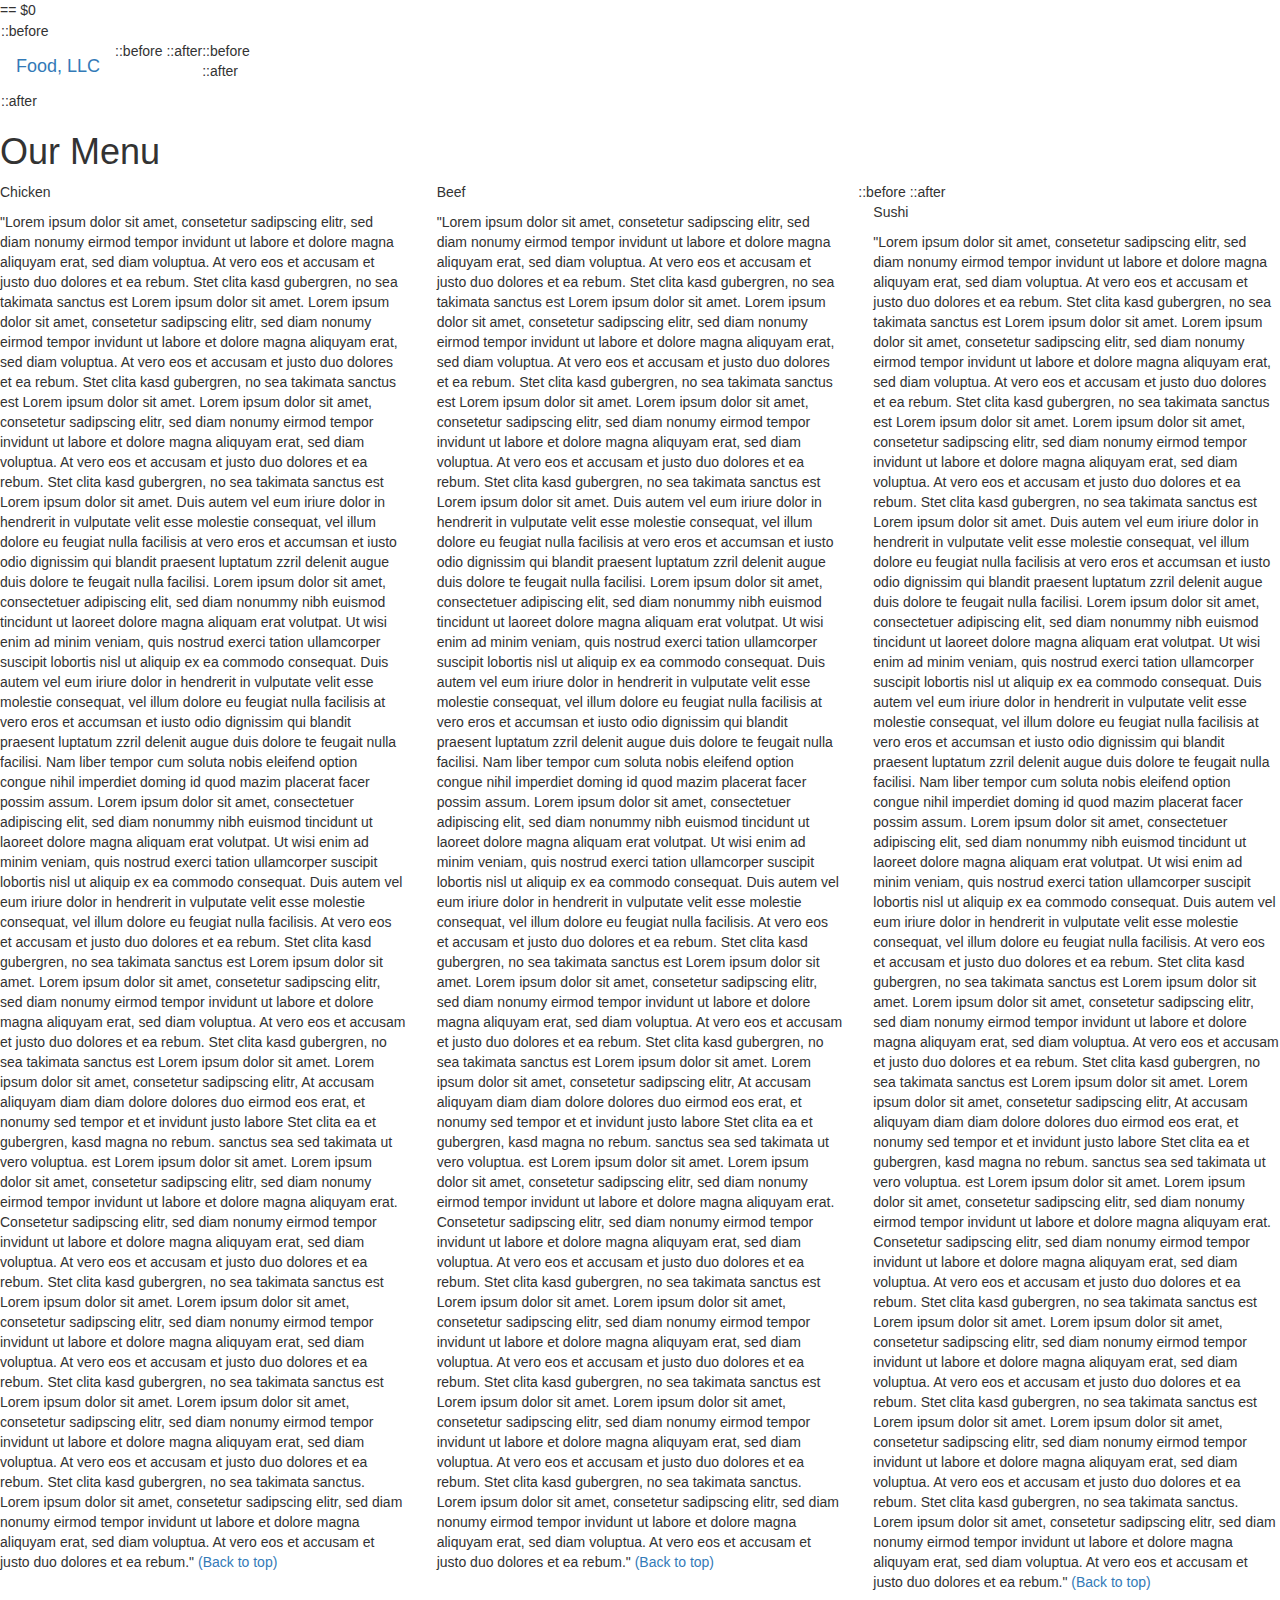
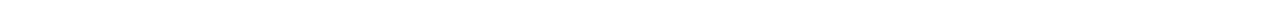
==== index.html @ 234981ee "Update index.html" ====
<!DOCTYPE html>
<html> == $0
    <head>
        <title>Module 3</title>
        <meta name="viewport" content="width=device-width, initial-scale=1">
        <link rel="stylesheet" href="https://maxcdn.bootstrapcdn.com/bootstrap/3.3.7/css/bootstrap.min.css">
        <script src="https://ajax.googleapis.com/ajax/libs/jquery/3.3.1/jquery.min.js"></script>
        <script src="https://maxcdn.bootstrapcdn.com/bootstrap/3.3.7/js/bootstrap.min.js"></script>
        <meta name="viewport" content="width=device-width, initial-scale=1">
        <link rel="stylesheet" type="text/css" href="style.css">
    </head>
    <body>
        <nav class="navbar" id="top">
            ::before
            <div class="container-fluid">
                ::before
                <div class="navbar-header">
                    ::before
                    <button type="button" class="navbar-toggle" data-toggle="collapse" data-target="#myNavbar" aria-expanded="true">
                        <span class="icon-bar"></span>
                        <span class="icon-bar"></span>
                        <span class="icon-bar"></span>
                    </button>
                    <a class="navbar-brand" href="#">Food, LLC</a>
                    ::after
                </div>
                <div class="collapse in" id="myNavbar" aria-expanded="true" style>
                    <ul class="nav navbar-nav visible-xs">
                        ::before
                        <li>
                            <a class="menu-item" href="#">Chicken</a>
                        </li>
                        <li>
                            <a class="menu-item" href="#">Beef</a>
                        </li>
                        <li>
                            <a class="menu-item" href="#">Sushi</a>
                        </li>
                        ::after
                    </ul>
                </div>
                ::after
            </div>
            ::after
        </nav>
        <h1 class="main-title">Our Menu</h1>
        <div class="row">
            ::before
            <div class="col-lg-4 col-md-6 col-sm-12">
                <div class="content-box">
                    <p class="item-name">Chicken</p>
                    <p>
                        "Lorem ipsum dolor sit amet, consetetur sadipscing elitr, sed diam nonumy eirmod tempor invidunt ut labore et dolore magna aliquyam erat, sed diam voluptua. At vero eos et accusam et justo duo dolores et ea rebum. Stet clita kasd gubergren, no sea takimata
                        sanctus est Lorem ipsum dolor sit amet. Lorem ipsum dolor sit amet, consetetur sadipscing elitr, sed diam nonumy eirmod tempor invidunt ut labore et dolore magna aliquyam erat, sed diam voluptua. At vero eos et accusam et justo
                        duo dolores et ea rebum. Stet clita kasd gubergren, no sea takimata sanctus est Lorem ipsum dolor sit amet. Lorem ipsum dolor sit amet, consetetur sadipscing elitr, sed diam nonumy eirmod tempor invidunt ut labore et dolore
                        magna aliquyam erat, sed diam voluptua. At vero eos et accusam et justo duo dolores et ea rebum. Stet clita kasd gubergren, no sea takimata sanctus est Lorem ipsum dolor sit amet. Duis autem vel eum iriure dolor in hendrerit
                        in vulputate velit esse molestie consequat, vel illum dolore eu feugiat nulla facilisis at vero eros et accumsan et iusto odio dignissim qui blandit praesent luptatum zzril delenit augue duis dolore te feugait nulla facilisi.
                        Lorem ipsum dolor sit amet, consectetuer adipiscing elit, sed diam nonummy nibh euismod tincidunt ut laoreet dolore magna aliquam erat volutpat. Ut wisi enim ad minim veniam, quis nostrud exerci tation ullamcorper suscipit
                        lobortis nisl ut aliquip ex ea commodo consequat. Duis autem vel eum iriure dolor in hendrerit in vulputate velit esse molestie consequat, vel illum dolore eu feugiat nulla facilisis at vero eros et accumsan et iusto odio dignissim
                        qui blandit praesent luptatum zzril delenit augue duis dolore te feugait nulla facilisi. Nam liber tempor cum soluta nobis eleifend option congue nihil imperdiet doming id quod mazim placerat facer possim assum. Lorem ipsum
                        dolor sit amet, consectetuer adipiscing elit, sed diam nonummy nibh euismod tincidunt ut laoreet dolore magna aliquam erat volutpat. Ut wisi enim ad minim veniam, quis nostrud exerci tation ullamcorper suscipit lobortis nisl
                        ut aliquip ex ea commodo consequat. Duis autem vel eum iriure dolor in hendrerit in vulputate velit esse molestie consequat, vel illum dolore eu feugiat nulla facilisis. At vero eos et accusam et justo duo dolores et ea rebum.
                        Stet clita kasd gubergren, no sea takimata sanctus est Lorem ipsum dolor sit amet. Lorem ipsum dolor sit amet, consetetur sadipscing elitr, sed diam nonumy eirmod tempor invidunt ut labore et dolore magna aliquyam erat, sed
                        diam voluptua. At vero eos et accusam et justo duo dolores et ea rebum. Stet clita kasd gubergren, no sea takimata sanctus est Lorem ipsum dolor sit amet. Lorem ipsum dolor sit amet, consetetur sadipscing elitr, At accusam
                        aliquyam diam diam dolore dolores duo eirmod eos erat, et nonumy sed tempor et et invidunt justo labore Stet clita ea et gubergren, kasd magna no rebum. sanctus sea sed takimata ut vero voluptua. est Lorem ipsum dolor sit amet.
                        Lorem ipsum dolor sit amet, consetetur sadipscing elitr, sed diam nonumy eirmod tempor invidunt ut labore et dolore magna aliquyam erat. Consetetur sadipscing elitr, sed diam nonumy eirmod tempor invidunt ut labore et dolore
                        magna aliquyam erat, sed diam voluptua. At vero eos et accusam et justo duo dolores et ea rebum. Stet clita kasd gubergren, no sea takimata sanctus est Lorem ipsum dolor sit amet. Lorem ipsum dolor sit amet, consetetur sadipscing
                        elitr, sed diam nonumy eirmod tempor invidunt ut labore et dolore magna aliquyam erat, sed diam voluptua. At vero eos et accusam et justo duo dolores et ea rebum. Stet clita kasd gubergren, no sea takimata sanctus est Lorem
                        ipsum dolor sit amet. Lorem ipsum dolor sit amet, consetetur sadipscing elitr, sed diam nonumy eirmod tempor invidunt ut labore et dolore magna aliquyam erat, sed diam voluptua. At vero eos et accusam et justo duo dolores et
                        ea rebum. Stet clita kasd gubergren, no sea takimata sanctus. Lorem ipsum dolor sit amet, consetetur sadipscing elitr, sed diam nonumy eirmod tempor invidunt ut labore et dolore magna aliquyam erat, sed diam voluptua. At vero
                        eos et accusam et justo duo dolores et ea rebum."
                        <a href="#top">(Back to top)</a>
                    </p>
                </div>
            </div>
            <div class="col-lg-4 col-md-6 col-sm-12">
                <div class="content-box">
                    <p class="item-name">Beef</p>
                    <p>
                        "Lorem ipsum dolor sit amet, consetetur sadipscing elitr, sed diam nonumy eirmod tempor invidunt ut labore et dolore magna aliquyam erat, sed diam voluptua. At vero eos et accusam et justo duo dolores et ea rebum. Stet clita kasd gubergren, no sea takimata
                        sanctus est Lorem ipsum dolor sit amet. Lorem ipsum dolor sit amet, consetetur sadipscing elitr, sed diam nonumy eirmod tempor invidunt ut labore et dolore magna aliquyam erat, sed diam voluptua. At vero eos et accusam et justo
                        duo dolores et ea rebum. Stet clita kasd gubergren, no sea takimata sanctus est Lorem ipsum dolor sit amet. Lorem ipsum dolor sit amet, consetetur sadipscing elitr, sed diam nonumy eirmod tempor invidunt ut labore et dolore
                        magna aliquyam erat, sed diam voluptua. At vero eos et accusam et justo duo dolores et ea rebum. Stet clita kasd gubergren, no sea takimata sanctus est Lorem ipsum dolor sit amet. Duis autem vel eum iriure dolor in hendrerit
                        in vulputate velit esse molestie consequat, vel illum dolore eu feugiat nulla facilisis at vero eros et accumsan et iusto odio dignissim qui blandit praesent luptatum zzril delenit augue duis dolore te feugait nulla facilisi.
                        Lorem ipsum dolor sit amet, consectetuer adipiscing elit, sed diam nonummy nibh euismod tincidunt ut laoreet dolore magna aliquam erat volutpat. Ut wisi enim ad minim veniam, quis nostrud exerci tation ullamcorper suscipit
                        lobortis nisl ut aliquip ex ea commodo consequat. Duis autem vel eum iriure dolor in hendrerit in vulputate velit esse molestie consequat, vel illum dolore eu feugiat nulla facilisis at vero eros et accumsan et iusto odio dignissim
                        qui blandit praesent luptatum zzril delenit augue duis dolore te feugait nulla facilisi. Nam liber tempor cum soluta nobis eleifend option congue nihil imperdiet doming id quod mazim placerat facer possim assum. Lorem ipsum
                        dolor sit amet, consectetuer adipiscing elit, sed diam nonummy nibh euismod tincidunt ut laoreet dolore magna aliquam erat volutpat. Ut wisi enim ad minim veniam, quis nostrud exerci tation ullamcorper suscipit lobortis nisl
                        ut aliquip ex ea commodo consequat. Duis autem vel eum iriure dolor in hendrerit in vulputate velit esse molestie consequat, vel illum dolore eu feugiat nulla facilisis. At vero eos et accusam et justo duo dolores et ea rebum.
                        Stet clita kasd gubergren, no sea takimata sanctus est Lorem ipsum dolor sit amet. Lorem ipsum dolor sit amet, consetetur sadipscing elitr, sed diam nonumy eirmod tempor invidunt ut labore et dolore magna aliquyam erat, sed
                        diam voluptua. At vero eos et accusam et justo duo dolores et ea rebum. Stet clita kasd gubergren, no sea takimata sanctus est Lorem ipsum dolor sit amet. Lorem ipsum dolor sit amet, consetetur sadipscing elitr, At accusam
                        aliquyam diam diam dolore dolores duo eirmod eos erat, et nonumy sed tempor et et invidunt justo labore Stet clita ea et gubergren, kasd magna no rebum. sanctus sea sed takimata ut vero voluptua. est Lorem ipsum dolor sit amet.
                        Lorem ipsum dolor sit amet, consetetur sadipscing elitr, sed diam nonumy eirmod tempor invidunt ut labore et dolore magna aliquyam erat. Consetetur sadipscing elitr, sed diam nonumy eirmod tempor invidunt ut labore et dolore
                        magna aliquyam erat, sed diam voluptua. At vero eos et accusam et justo duo dolores et ea rebum. Stet clita kasd gubergren, no sea takimata sanctus est Lorem ipsum dolor sit amet. Lorem ipsum dolor sit amet, consetetur sadipscing
                        elitr, sed diam nonumy eirmod tempor invidunt ut labore et dolore magna aliquyam erat, sed diam voluptua. At vero eos et accusam et justo duo dolores et ea rebum. Stet clita kasd gubergren, no sea takimata sanctus est Lorem
                        ipsum dolor sit amet. Lorem ipsum dolor sit amet, consetetur sadipscing elitr, sed diam nonumy eirmod tempor invidunt ut labore et dolore magna aliquyam erat, sed diam voluptua. At vero eos et accusam et justo duo dolores et
                        ea rebum. Stet clita kasd gubergren, no sea takimata sanctus. Lorem ipsum dolor sit amet, consetetur sadipscing elitr, sed diam nonumy eirmod tempor invidunt ut labore et dolore magna aliquyam erat, sed diam voluptua. At vero
                        eos et accusam et justo duo dolores et ea rebum."
                        <a href="#top">(Back to top)</a>
                    </p>
                </div>
            </div>
            <div class="col-lg-4 col-md-6 col-sm-12">
                <div class="content-box">
                    <p class="item-name">Sushi</p>
                    <p>
                        "Lorem ipsum dolor sit amet, consetetur sadipscing elitr, sed diam nonumy eirmod tempor invidunt ut labore et dolore magna aliquyam erat, sed diam voluptua. At vero eos et accusam et justo duo dolores et ea rebum. Stet clita kasd gubergren, no sea takimata
                        sanctus est Lorem ipsum dolor sit amet. Lorem ipsum dolor sit amet, consetetur sadipscing elitr, sed diam nonumy eirmod tempor invidunt ut labore et dolore magna aliquyam erat, sed diam voluptua. At vero eos et accusam et justo
                        duo dolores et ea rebum. Stet clita kasd gubergren, no sea takimata sanctus est Lorem ipsum dolor sit amet. Lorem ipsum dolor sit amet, consetetur sadipscing elitr, sed diam nonumy eirmod tempor invidunt ut labore et dolore
                        magna aliquyam erat, sed diam voluptua. At vero eos et accusam et justo duo dolores et ea rebum. Stet clita kasd gubergren, no sea takimata sanctus est Lorem ipsum dolor sit amet. Duis autem vel eum iriure dolor in hendrerit
                        in vulputate velit esse molestie consequat, vel illum dolore eu feugiat nulla facilisis at vero eros et accumsan et iusto odio dignissim qui blandit praesent luptatum zzril delenit augue duis dolore te feugait nulla facilisi.
                        Lorem ipsum dolor sit amet, consectetuer adipiscing elit, sed diam nonummy nibh euismod tincidunt ut laoreet dolore magna aliquam erat volutpat. Ut wisi enim ad minim veniam, quis nostrud exerci tation ullamcorper suscipit
                        lobortis nisl ut aliquip ex ea commodo consequat. Duis autem vel eum iriure dolor in hendrerit in vulputate velit esse molestie consequat, vel illum dolore eu feugiat nulla facilisis at vero eros et accumsan et iusto odio dignissim
                        qui blandit praesent luptatum zzril delenit augue duis dolore te feugait nulla facilisi. Nam liber tempor cum soluta nobis eleifend option congue nihil imperdiet doming id quod mazim placerat facer possim assum. Lorem ipsum
                        dolor sit amet, consectetuer adipiscing elit, sed diam nonummy nibh euismod tincidunt ut laoreet dolore magna aliquam erat volutpat. Ut wisi enim ad minim veniam, quis nostrud exerci tation ullamcorper suscipit lobortis nisl
                        ut aliquip ex ea commodo consequat. Duis autem vel eum iriure dolor in hendrerit in vulputate velit esse molestie consequat, vel illum dolore eu feugiat nulla facilisis. At vero eos et accusam et justo duo dolores et ea rebum.
                        Stet clita kasd gubergren, no sea takimata sanctus est Lorem ipsum dolor sit amet. Lorem ipsum dolor sit amet, consetetur sadipscing elitr, sed diam nonumy eirmod tempor invidunt ut labore et dolore magna aliquyam erat, sed
                        diam voluptua. At vero eos et accusam et justo duo dolores et ea rebum. Stet clita kasd gubergren, no sea takimata sanctus est Lorem ipsum dolor sit amet. Lorem ipsum dolor sit amet, consetetur sadipscing elitr, At accusam
                        aliquyam diam diam dolore dolores duo eirmod eos erat, et nonumy sed tempor et et invidunt justo labore Stet clita ea et gubergren, kasd magna no rebum. sanctus sea sed takimata ut vero voluptua. est Lorem ipsum dolor sit amet.
                        Lorem ipsum dolor sit amet, consetetur sadipscing elitr, sed diam nonumy eirmod tempor invidunt ut labore et dolore magna aliquyam erat. Consetetur sadipscing elitr, sed diam nonumy eirmod tempor invidunt ut labore et dolore
                        magna aliquyam erat, sed diam voluptua. At vero eos et accusam et justo duo dolores et ea rebum. Stet clita kasd gubergren, no sea takimata sanctus est Lorem ipsum dolor sit amet. Lorem ipsum dolor sit amet, consetetur sadipscing
                        elitr, sed diam nonumy eirmod tempor invidunt ut labore et dolore magna aliquyam erat, sed diam voluptua. At vero eos et accusam et justo duo dolores et ea rebum. Stet clita kasd gubergren, no sea takimata sanctus est Lorem
                        ipsum dolor sit amet. Lorem ipsum dolor sit amet, consetetur sadipscing elitr, sed diam nonumy eirmod tempor invidunt ut labore et dolore magna aliquyam erat, sed diam voluptua. At vero eos et accusam et justo duo dolores et
                        ea rebum. Stet clita kasd gubergren, no sea takimata sanctus. Lorem ipsum dolor sit amet, consetetur sadipscing elitr, sed diam nonumy eirmod tempor invidunt ut labore et dolore magna aliquyam erat, sed diam voluptua. At vero
                        eos et accusam et justo duo dolores et ea rebum."
                        <a href="#top">(Back to top)</a>
                    </p>
                </div>
            </div>
            ::after
        </div>
    </body>
</html>
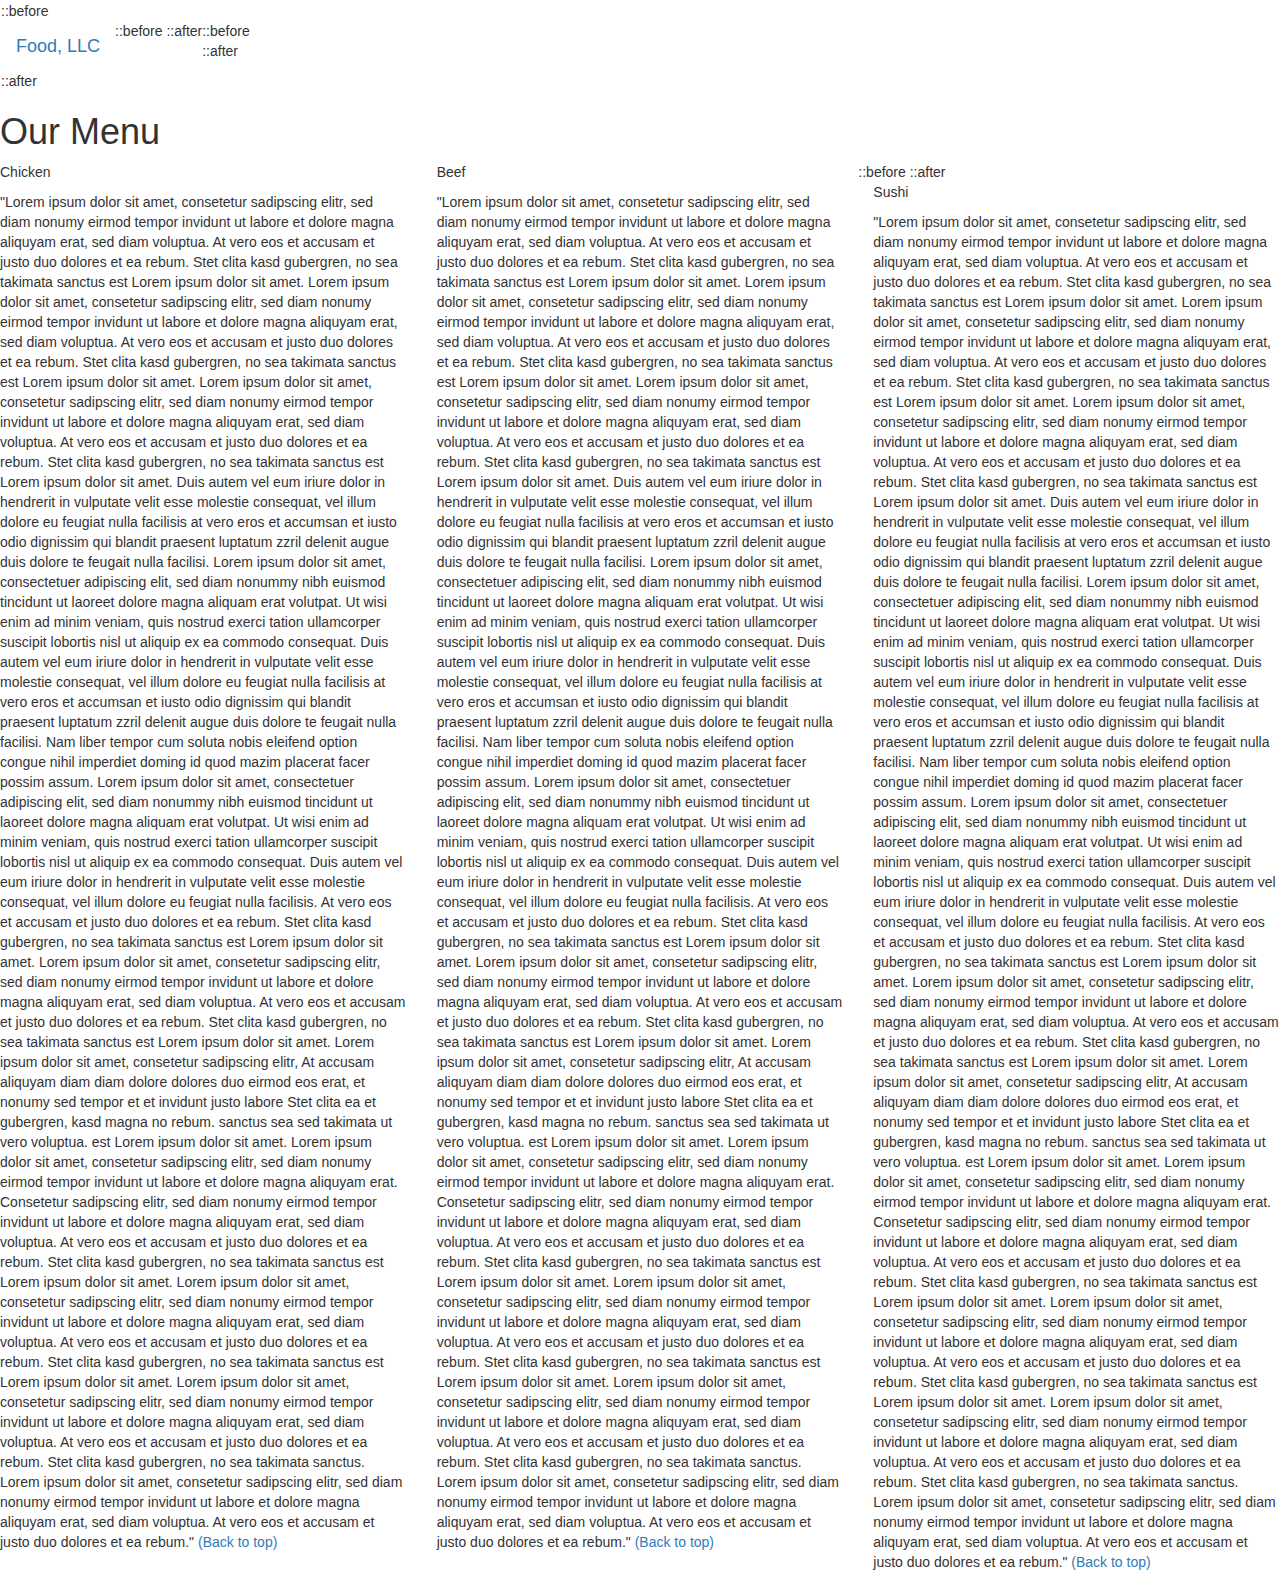
==== commit 73f16a91: "Update index.html" ====
--- a/index.html
+++ b/index.html
@@ -1,5 +1,5 @@
 <!DOCTYPE html>
-<html> == $0
+<html> 
     <head>
         <title>Module 3</title>
         <meta name="viewport" content="width=device-width, initial-scale=1">
@@ -11,7 +11,7 @@
     </head>
     <body>
         <nav class="navbar" id="top">
-            ::before
+             ::before
             <div class="container-fluid">
                 ::before
                 <div class="navbar-header">
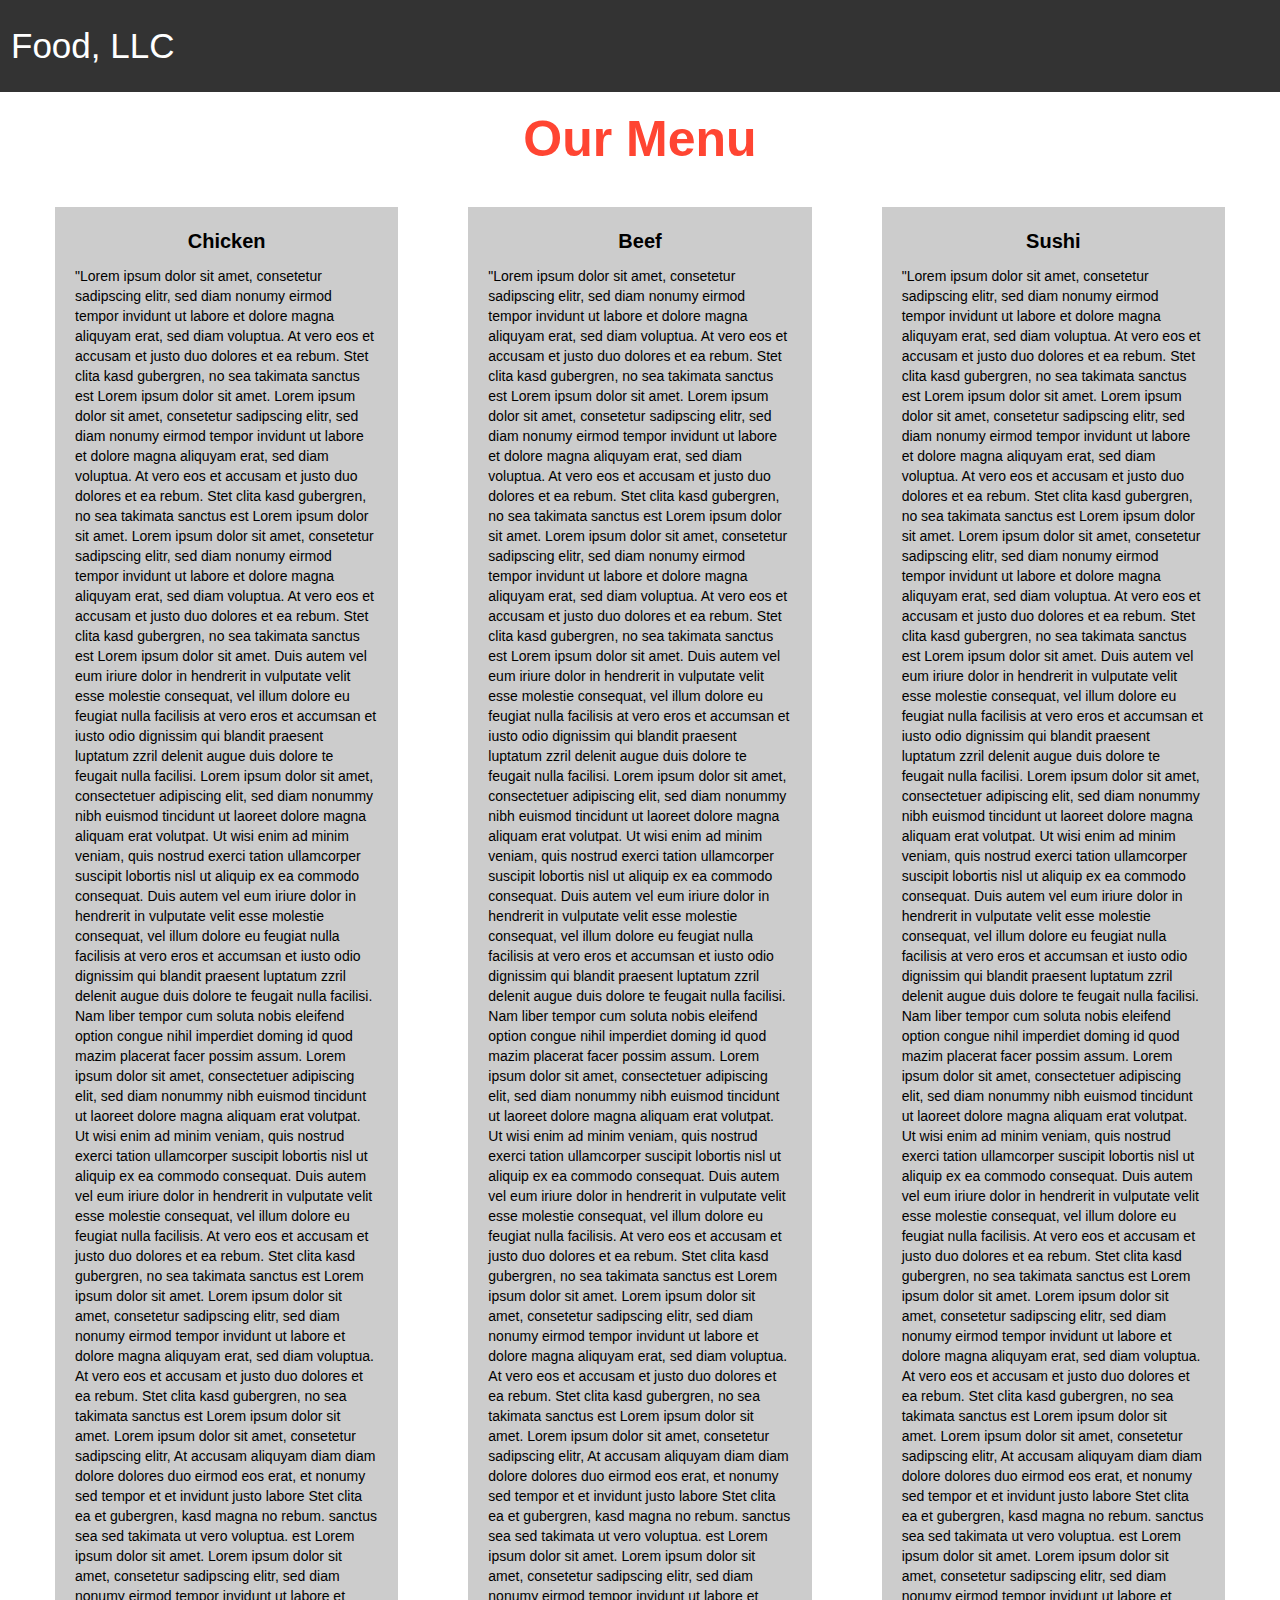
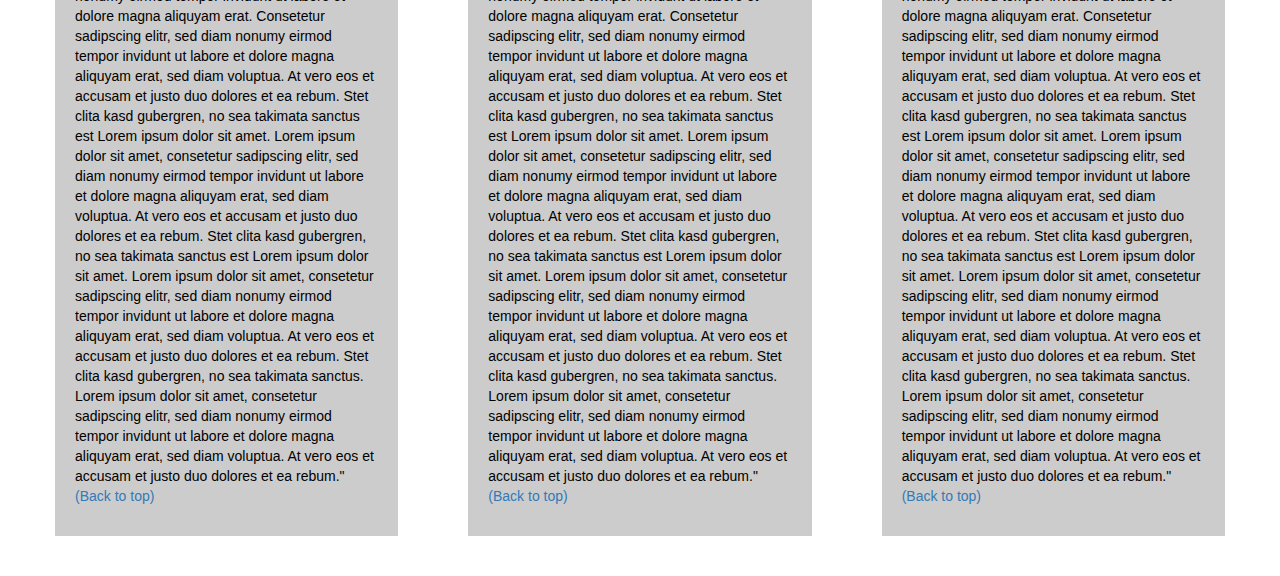
==== commit 14881d73: "Update index.html" ====
--- a/index.html
+++ b/index.html
@@ -11,7 +11,7 @@
     </head>
     <body>
         <nav class="navbar" id="top">
-             ::before
+            ::before
             <div class="container-fluid">
                 ::before
                 <div class="navbar-header">
@@ -45,7 +45,6 @@
         </nav>
         <h1 class="main-title">Our Menu</h1>
         <div class="row">
-            ::before
             <div class="col-lg-4 col-md-6 col-sm-12">
                 <div class="content-box">
                     <p class="item-name">Chicken</p>
@@ -127,7 +126,6 @@
                     </p>
                 </div>
             </div>
-            ::after
         </div>
     </body>
 </html>
--- a/style.css
+++ b/style.css
@@ -0,0 +1,97 @@
+
+.container-fluid{
+	margin: 0;
+	padding: 0;
+}
+
+.navbar{
+	border-radius: 0px;
+	background-color: rgba(0,0,0,0.8);
+}
+
+.navbar-brand{
+  font-size: 35px;
+  color: white;
+  padding-left: 25px;
+}
+
+.navbar-brand:hover{
+	color: white;
+}
+
+.nav{
+	margin: 0;
+	padding: 0;
+}
+
+.navbar-nav{
+  font-size: 25px;
+  text-align: center;
+  margin: 0;
+  padding: 0;
+}
+
+.navbar-toggle{
+	border: 2px solid white;
+	margin-right: 25px;
+}
+
+.icon-bar{
+	background-color: white;
+}
+
+
+.main-title{
+  margin-bottom: 15px;
+  text-align: center;
+  color: #ff4532;
+  font-size: 50px;
+  font-family: "Comic Sans MS", cursive, sans-serif;
+  font-weight: bold;
+}
+
+li{
+	box-sizing: border-box;
+	width: 100%;
+}
+
+.menu-item{
+	padding: 0;
+	margin: 0;
+	width: 100%;
+	background-color: white;
+	border-bottom: 1px solid black;
+	color: black;
+	display: block;
+}
+
+.menu-item:hover{
+	background-color: rgba(0,0,0,0.9);
+	color: rgba(0,0,0,0.4);
+}
+
+
+
+.row{
+	margin: 20px;
+}
+
+.content-box{
+	margin: 20px;
+	width: auto;
+	height: auto;
+	color: black;
+	background-color: rgba(0,0,0,0.2);
+	font-family: "Comic Sans MS", cursive, sans-serif;
+	padding: 20px;
+}
+
+.item-name{
+	text-align: center;
+	font-size: 20px;
+	font-weight: bold;
+}
+
+#top{
+
+}
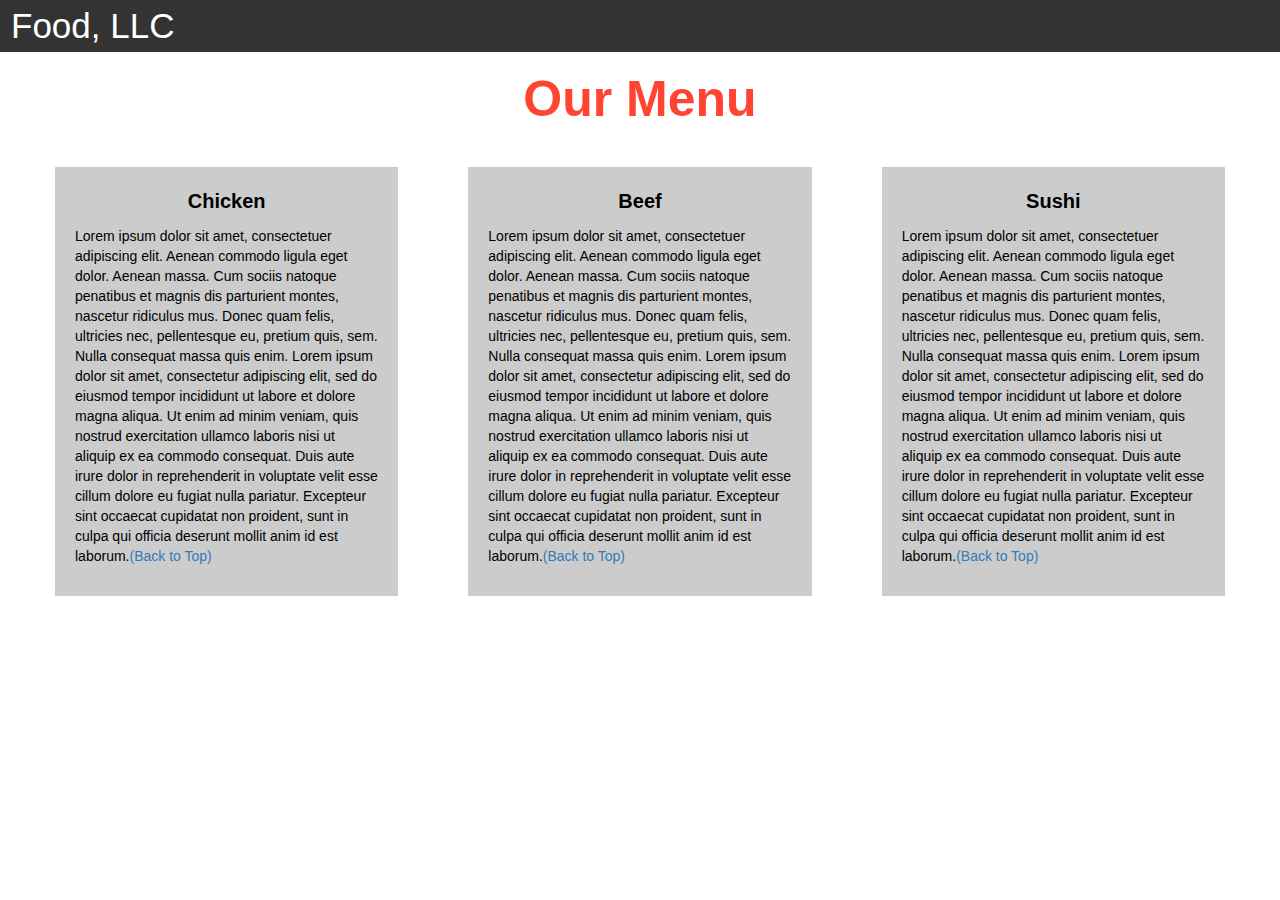
==== commit aae5e2fd: "Update index.html" ====
--- a/index.html
+++ b/index.html
@@ -1,132 +1,77 @@
 <!DOCTYPE html>
-<html> 
-    <head>
-        <title>Module 3</title>
-        <meta name="viewport" content="width=device-width, initial-scale=1">
-        <link rel="stylesheet" href="https://maxcdn.bootstrapcdn.com/bootstrap/3.3.7/css/bootstrap.min.css">
-        <script src="https://ajax.googleapis.com/ajax/libs/jquery/3.3.1/jquery.min.js"></script>
-        <script src="https://maxcdn.bootstrapcdn.com/bootstrap/3.3.7/js/bootstrap.min.js"></script>
-        <meta name="viewport" content="width=device-width, initial-scale=1">
-        <link rel="stylesheet" type="text/css" href="style.css">
-    </head>
-    <body>
-        <nav class="navbar" id="top">
-            ::before
-            <div class="container-fluid">
-                ::before
-                <div class="navbar-header">
-                    ::before
-                    <button type="button" class="navbar-toggle" data-toggle="collapse" data-target="#myNavbar" aria-expanded="true">
-                        <span class="icon-bar"></span>
-                        <span class="icon-bar"></span>
-                        <span class="icon-bar"></span>
-                    </button>
-                    <a class="navbar-brand" href="#">Food, LLC</a>
-                    ::after
-                </div>
-                <div class="collapse in" id="myNavbar" aria-expanded="true" style>
-                    <ul class="nav navbar-nav visible-xs">
-                        ::before
-                        <li>
-                            <a class="menu-item" href="#">Chicken</a>
-                        </li>
-                        <li>
-                            <a class="menu-item" href="#">Beef</a>
-                        </li>
-                        <li>
-                            <a class="menu-item" href="#">Sushi</a>
-                        </li>
-                        ::after
-                    </ul>
-                </div>
-                ::after
-            </div>
-            ::after
-        </nav>
-        <h1 class="main-title">Our Menu</h1>
-        <div class="row">
-            <div class="col-lg-4 col-md-6 col-sm-12">
-                <div class="content-box">
-                    <p class="item-name">Chicken</p>
-                    <p>
-                        "Lorem ipsum dolor sit amet, consetetur sadipscing elitr, sed diam nonumy eirmod tempor invidunt ut labore et dolore magna aliquyam erat, sed diam voluptua. At vero eos et accusam et justo duo dolores et ea rebum. Stet clita kasd gubergren, no sea takimata
-                        sanctus est Lorem ipsum dolor sit amet. Lorem ipsum dolor sit amet, consetetur sadipscing elitr, sed diam nonumy eirmod tempor invidunt ut labore et dolore magna aliquyam erat, sed diam voluptua. At vero eos et accusam et justo
-                        duo dolores et ea rebum. Stet clita kasd gubergren, no sea takimata sanctus est Lorem ipsum dolor sit amet. Lorem ipsum dolor sit amet, consetetur sadipscing elitr, sed diam nonumy eirmod tempor invidunt ut labore et dolore
-                        magna aliquyam erat, sed diam voluptua. At vero eos et accusam et justo duo dolores et ea rebum. Stet clita kasd gubergren, no sea takimata sanctus est Lorem ipsum dolor sit amet. Duis autem vel eum iriure dolor in hendrerit
-                        in vulputate velit esse molestie consequat, vel illum dolore eu feugiat nulla facilisis at vero eros et accumsan et iusto odio dignissim qui blandit praesent luptatum zzril delenit augue duis dolore te feugait nulla facilisi.
-                        Lorem ipsum dolor sit amet, consectetuer adipiscing elit, sed diam nonummy nibh euismod tincidunt ut laoreet dolore magna aliquam erat volutpat. Ut wisi enim ad minim veniam, quis nostrud exerci tation ullamcorper suscipit
-                        lobortis nisl ut aliquip ex ea commodo consequat. Duis autem vel eum iriure dolor in hendrerit in vulputate velit esse molestie consequat, vel illum dolore eu feugiat nulla facilisis at vero eros et accumsan et iusto odio dignissim
-                        qui blandit praesent luptatum zzril delenit augue duis dolore te feugait nulla facilisi. Nam liber tempor cum soluta nobis eleifend option congue nihil imperdiet doming id quod mazim placerat facer possim assum. Lorem ipsum
-                        dolor sit amet, consectetuer adipiscing elit, sed diam nonummy nibh euismod tincidunt ut laoreet dolore magna aliquam erat volutpat. Ut wisi enim ad minim veniam, quis nostrud exerci tation ullamcorper suscipit lobortis nisl
-                        ut aliquip ex ea commodo consequat. Duis autem vel eum iriure dolor in hendrerit in vulputate velit esse molestie consequat, vel illum dolore eu feugiat nulla facilisis. At vero eos et accusam et justo duo dolores et ea rebum.
-                        Stet clita kasd gubergren, no sea takimata sanctus est Lorem ipsum dolor sit amet. Lorem ipsum dolor sit amet, consetetur sadipscing elitr, sed diam nonumy eirmod tempor invidunt ut labore et dolore magna aliquyam erat, sed
-                        diam voluptua. At vero eos et accusam et justo duo dolores et ea rebum. Stet clita kasd gubergren, no sea takimata sanctus est Lorem ipsum dolor sit amet. Lorem ipsum dolor sit amet, consetetur sadipscing elitr, At accusam
-                        aliquyam diam diam dolore dolores duo eirmod eos erat, et nonumy sed tempor et et invidunt justo labore Stet clita ea et gubergren, kasd magna no rebum. sanctus sea sed takimata ut vero voluptua. est Lorem ipsum dolor sit amet.
-                        Lorem ipsum dolor sit amet, consetetur sadipscing elitr, sed diam nonumy eirmod tempor invidunt ut labore et dolore magna aliquyam erat. Consetetur sadipscing elitr, sed diam nonumy eirmod tempor invidunt ut labore et dolore
-                        magna aliquyam erat, sed diam voluptua. At vero eos et accusam et justo duo dolores et ea rebum. Stet clita kasd gubergren, no sea takimata sanctus est Lorem ipsum dolor sit amet. Lorem ipsum dolor sit amet, consetetur sadipscing
-                        elitr, sed diam nonumy eirmod tempor invidunt ut labore et dolore magna aliquyam erat, sed diam voluptua. At vero eos et accusam et justo duo dolores et ea rebum. Stet clita kasd gubergren, no sea takimata sanctus est Lorem
-                        ipsum dolor sit amet. Lorem ipsum dolor sit amet, consetetur sadipscing elitr, sed diam nonumy eirmod tempor invidunt ut labore et dolore magna aliquyam erat, sed diam voluptua. At vero eos et accusam et justo duo dolores et
-                        ea rebum. Stet clita kasd gubergren, no sea takimata sanctus. Lorem ipsum dolor sit amet, consetetur sadipscing elitr, sed diam nonumy eirmod tempor invidunt ut labore et dolore magna aliquyam erat, sed diam voluptua. At vero
-                        eos et accusam et justo duo dolores et ea rebum."
-                        <a href="#top">(Back to top)</a>
-                    </p>
-                </div>
-            </div>
-            <div class="col-lg-4 col-md-6 col-sm-12">
-                <div class="content-box">
-                    <p class="item-name">Beef</p>
-                    <p>
-                        "Lorem ipsum dolor sit amet, consetetur sadipscing elitr, sed diam nonumy eirmod tempor invidunt ut labore et dolore magna aliquyam erat, sed diam voluptua. At vero eos et accusam et justo duo dolores et ea rebum. Stet clita kasd gubergren, no sea takimata
-                        sanctus est Lorem ipsum dolor sit amet. Lorem ipsum dolor sit amet, consetetur sadipscing elitr, sed diam nonumy eirmod tempor invidunt ut labore et dolore magna aliquyam erat, sed diam voluptua. At vero eos et accusam et justo
-                        duo dolores et ea rebum. Stet clita kasd gubergren, no sea takimata sanctus est Lorem ipsum dolor sit amet. Lorem ipsum dolor sit amet, consetetur sadipscing elitr, sed diam nonumy eirmod tempor invidunt ut labore et dolore
-                        magna aliquyam erat, sed diam voluptua. At vero eos et accusam et justo duo dolores et ea rebum. Stet clita kasd gubergren, no sea takimata sanctus est Lorem ipsum dolor sit amet. Duis autem vel eum iriure dolor in hendrerit
-                        in vulputate velit esse molestie consequat, vel illum dolore eu feugiat nulla facilisis at vero eros et accumsan et iusto odio dignissim qui blandit praesent luptatum zzril delenit augue duis dolore te feugait nulla facilisi.
-                        Lorem ipsum dolor sit amet, consectetuer adipiscing elit, sed diam nonummy nibh euismod tincidunt ut laoreet dolore magna aliquam erat volutpat. Ut wisi enim ad minim veniam, quis nostrud exerci tation ullamcorper suscipit
-                        lobortis nisl ut aliquip ex ea commodo consequat. Duis autem vel eum iriure dolor in hendrerit in vulputate velit esse molestie consequat, vel illum dolore eu feugiat nulla facilisis at vero eros et accumsan et iusto odio dignissim
-                        qui blandit praesent luptatum zzril delenit augue duis dolore te feugait nulla facilisi. Nam liber tempor cum soluta nobis eleifend option congue nihil imperdiet doming id quod mazim placerat facer possim assum. Lorem ipsum
-                        dolor sit amet, consectetuer adipiscing elit, sed diam nonummy nibh euismod tincidunt ut laoreet dolore magna aliquam erat volutpat. Ut wisi enim ad minim veniam, quis nostrud exerci tation ullamcorper suscipit lobortis nisl
-                        ut aliquip ex ea commodo consequat. Duis autem vel eum iriure dolor in hendrerit in vulputate velit esse molestie consequat, vel illum dolore eu feugiat nulla facilisis. At vero eos et accusam et justo duo dolores et ea rebum.
-                        Stet clita kasd gubergren, no sea takimata sanctus est Lorem ipsum dolor sit amet. Lorem ipsum dolor sit amet, consetetur sadipscing elitr, sed diam nonumy eirmod tempor invidunt ut labore et dolore magna aliquyam erat, sed
-                        diam voluptua. At vero eos et accusam et justo duo dolores et ea rebum. Stet clita kasd gubergren, no sea takimata sanctus est Lorem ipsum dolor sit amet. Lorem ipsum dolor sit amet, consetetur sadipscing elitr, At accusam
-                        aliquyam diam diam dolore dolores duo eirmod eos erat, et nonumy sed tempor et et invidunt justo labore Stet clita ea et gubergren, kasd magna no rebum. sanctus sea sed takimata ut vero voluptua. est Lorem ipsum dolor sit amet.
-                        Lorem ipsum dolor sit amet, consetetur sadipscing elitr, sed diam nonumy eirmod tempor invidunt ut labore et dolore magna aliquyam erat. Consetetur sadipscing elitr, sed diam nonumy eirmod tempor invidunt ut labore et dolore
-                        magna aliquyam erat, sed diam voluptua. At vero eos et accusam et justo duo dolores et ea rebum. Stet clita kasd gubergren, no sea takimata sanctus est Lorem ipsum dolor sit amet. Lorem ipsum dolor sit amet, consetetur sadipscing
-                        elitr, sed diam nonumy eirmod tempor invidunt ut labore et dolore magna aliquyam erat, sed diam voluptua. At vero eos et accusam et justo duo dolores et ea rebum. Stet clita kasd gubergren, no sea takimata sanctus est Lorem
-                        ipsum dolor sit amet. Lorem ipsum dolor sit amet, consetetur sadipscing elitr, sed diam nonumy eirmod tempor invidunt ut labore et dolore magna aliquyam erat, sed diam voluptua. At vero eos et accusam et justo duo dolores et
-                        ea rebum. Stet clita kasd gubergren, no sea takimata sanctus. Lorem ipsum dolor sit amet, consetetur sadipscing elitr, sed diam nonumy eirmod tempor invidunt ut labore et dolore magna aliquyam erat, sed diam voluptua. At vero
-                        eos et accusam et justo duo dolores et ea rebum."
-                        <a href="#top">(Back to top)</a>
-                    </p>
-                </div>
-            </div>
-            <div class="col-lg-4 col-md-6 col-sm-12">
-                <div class="content-box">
-                    <p class="item-name">Sushi</p>
-                    <p>
-                        "Lorem ipsum dolor sit amet, consetetur sadipscing elitr, sed diam nonumy eirmod tempor invidunt ut labore et dolore magna aliquyam erat, sed diam voluptua. At vero eos et accusam et justo duo dolores et ea rebum. Stet clita kasd gubergren, no sea takimata
-                        sanctus est Lorem ipsum dolor sit amet. Lorem ipsum dolor sit amet, consetetur sadipscing elitr, sed diam nonumy eirmod tempor invidunt ut labore et dolore magna aliquyam erat, sed diam voluptua. At vero eos et accusam et justo
-                        duo dolores et ea rebum. Stet clita kasd gubergren, no sea takimata sanctus est Lorem ipsum dolor sit amet. Lorem ipsum dolor sit amet, consetetur sadipscing elitr, sed diam nonumy eirmod tempor invidunt ut labore et dolore
-                        magna aliquyam erat, sed diam voluptua. At vero eos et accusam et justo duo dolores et ea rebum. Stet clita kasd gubergren, no sea takimata sanctus est Lorem ipsum dolor sit amet. Duis autem vel eum iriure dolor in hendrerit
-                        in vulputate velit esse molestie consequat, vel illum dolore eu feugiat nulla facilisis at vero eros et accumsan et iusto odio dignissim qui blandit praesent luptatum zzril delenit augue duis dolore te feugait nulla facilisi.
-                        Lorem ipsum dolor sit amet, consectetuer adipiscing elit, sed diam nonummy nibh euismod tincidunt ut laoreet dolore magna aliquam erat volutpat. Ut wisi enim ad minim veniam, quis nostrud exerci tation ullamcorper suscipit
-                        lobortis nisl ut aliquip ex ea commodo consequat. Duis autem vel eum iriure dolor in hendrerit in vulputate velit esse molestie consequat, vel illum dolore eu feugiat nulla facilisis at vero eros et accumsan et iusto odio dignissim
-                        qui blandit praesent luptatum zzril delenit augue duis dolore te feugait nulla facilisi. Nam liber tempor cum soluta nobis eleifend option congue nihil imperdiet doming id quod mazim placerat facer possim assum. Lorem ipsum
-                        dolor sit amet, consectetuer adipiscing elit, sed diam nonummy nibh euismod tincidunt ut laoreet dolore magna aliquam erat volutpat. Ut wisi enim ad minim veniam, quis nostrud exerci tation ullamcorper suscipit lobortis nisl
-                        ut aliquip ex ea commodo consequat. Duis autem vel eum iriure dolor in hendrerit in vulputate velit esse molestie consequat, vel illum dolore eu feugiat nulla facilisis. At vero eos et accusam et justo duo dolores et ea rebum.
-                        Stet clita kasd gubergren, no sea takimata sanctus est Lorem ipsum dolor sit amet. Lorem ipsum dolor sit amet, consetetur sadipscing elitr, sed diam nonumy eirmod tempor invidunt ut labore et dolore magna aliquyam erat, sed
-                        diam voluptua. At vero eos et accusam et justo duo dolores et ea rebum. Stet clita kasd gubergren, no sea takimata sanctus est Lorem ipsum dolor sit amet. Lorem ipsum dolor sit amet, consetetur sadipscing elitr, At accusam
-                        aliquyam diam diam dolore dolores duo eirmod eos erat, et nonumy sed tempor et et invidunt justo labore Stet clita ea et gubergren, kasd magna no rebum. sanctus sea sed takimata ut vero voluptua. est Lorem ipsum dolor sit amet.
-                        Lorem ipsum dolor sit amet, consetetur sadipscing elitr, sed diam nonumy eirmod tempor invidunt ut labore et dolore magna aliquyam erat. Consetetur sadipscing elitr, sed diam nonumy eirmod tempor invidunt ut labore et dolore
-                        magna aliquyam erat, sed diam voluptua. At vero eos et accusam et justo duo dolores et ea rebum. Stet clita kasd gubergren, no sea takimata sanctus est Lorem ipsum dolor sit amet. Lorem ipsum dolor sit amet, consetetur sadipscing
-                        elitr, sed diam nonumy eirmod tempor invidunt ut labore et dolore magna aliquyam erat, sed diam voluptua. At vero eos et accusam et justo duo dolores et ea rebum. Stet clita kasd gubergren, no sea takimata sanctus est Lorem
-                        ipsum dolor sit amet. Lorem ipsum dolor sit amet, consetetur sadipscing elitr, sed diam nonumy eirmod tempor invidunt ut labore et dolore magna aliquyam erat, sed diam voluptua. At vero eos et accusam et justo duo dolores et
-                        ea rebum. Stet clita kasd gubergren, no sea takimata sanctus. Lorem ipsum dolor sit amet, consetetur sadipscing elitr, sed diam nonumy eirmod tempor invidunt ut labore et dolore magna aliquyam erat, sed diam voluptua. At vero
-                        eos et accusam et justo duo dolores et ea rebum."
-                        <a href="#top">(Back to top)</a>
-                    </p>
-                </div>
-            </div>
-        </div>
-    </body>
+<html>
+<head>
+
+<title>Module 3</title>
+
+  <meta name="viewport" content="width=device-width, initial-scale=1">
+  <link rel="stylesheet" href="https://maxcdn.bootstrapcdn.com/bootstrap/3.3.7/css/bootstrap.min.css">
+  <script src="https://ajax.googleapis.com/ajax/libs/jquery/3.3.1/jquery.min.js"></script>
+  <script src="https://maxcdn.bootstrapcdn.com/bootstrap/3.3.7/js/bootstrap.min.js"></script>
+
+</head>
+
+<meta name="viewport" content="width=device-width, initial-scale=1">
+<link rel="stylesheet" type="text/css" href="style.css">
+
+
+
+<body>
+
+
+<nav class="navbar" id="top">
+  <div class="container-fluid">
+
+    <div class="navbar-header">
+      <button type="button" class="navbar-toggle" data-toggle="collapse" data-target="#myNavbar">
+        <span class="icon-bar"></span>
+        <span class="icon-bar"></span>
+        <span class="icon-bar"></span> 
+      </button>
+      <a class="navbar-brand" href="#">Food, LLC</a>
+    </div>
+
+    <div class="collapse" id="myNavbar">
+      <ul class="nav navbar-nav visible-xs">
+        <li><a class="menu-item" href="#">Chicken</a></li>
+        <li><a class="menu-item" href="#">Beef</a></li> 
+        <li><a class="menu-item" href="#">Sushi</a></li> 
+      </ul>
+    </div>
+
+  </div>
+</nav>
+
+<h1 class="main-title">Our Menu</h1>
+
+
+
+<div class="row">
+
+  <div class="col-lg-4 col-md-6 col-sm-12">
+    <div class="content-box">
+      <p class="item-name">Chicken</p>
+      <p>Lorem ipsum dolor sit amet, consectetuer adipiscing elit. Aenean commodo ligula eget dolor. Aenean massa. Cum sociis natoque penatibus et magnis dis parturient montes, nascetur ridiculus mus. Donec quam felis, ultricies nec, pellentesque eu, pretium quis, sem. Nulla consequat massa quis enim. Lorem ipsum dolor sit amet, consectetur adipiscing elit, sed do eiusmod tempor incididunt ut labore et dolore magna aliqua. Ut enim ad minim veniam, quis nostrud exercitation ullamco laboris nisi ut aliquip ex ea commodo consequat. Duis aute irure dolor in reprehenderit in voluptate velit esse cillum dolore eu fugiat nulla pariatur. Excepteur sint occaecat cupidatat non proident, sunt in culpa qui officia deserunt mollit anim id est laborum.<a href="#top">(Back to Top)</a></p>
+    </div>
+  </div>
+
+  <div class="col-lg-4 col-md-6 col-sm-12">
+    <div class="content-box">
+      <p class="item-name">Beef</p>
+      <p>Lorem ipsum dolor sit amet, consectetuer adipiscing elit. Aenean commodo ligula eget dolor. Aenean massa. Cum sociis natoque penatibus et magnis dis parturient montes, nascetur ridiculus mus. Donec quam felis, ultricies nec, pellentesque eu, pretium quis, sem. Nulla consequat massa quis enim. Lorem ipsum dolor sit amet, consectetur adipiscing elit, sed do eiusmod tempor incididunt ut labore et dolore magna aliqua. Ut enim ad minim veniam, quis nostrud exercitation ullamco laboris nisi ut aliquip ex ea commodo consequat. Duis aute irure dolor in reprehenderit in voluptate velit esse cillum dolore eu fugiat nulla pariatur. Excepteur sint occaecat cupidatat non proident, sunt in culpa qui officia deserunt mollit anim id est laborum.<a href="#top">(Back to Top)</a></p>
+    </div>
+  </div>
+
+
+  <div class="col-lg-4 col-md-12 col-sm-12">
+    <div class="content-box">
+      <p class="item-name">Sushi</p>
+      <p>Lorem ipsum dolor sit amet, consectetuer adipiscing elit. Aenean commodo ligula eget dolor. Aenean massa. Cum sociis natoque penatibus et magnis dis parturient montes, nascetur ridiculus mus. Donec quam felis, ultricies nec, pellentesque eu, pretium quis, sem. Nulla consequat massa quis enim. Lorem ipsum dolor sit amet, consectetur adipiscing elit, sed do eiusmod tempor incididunt ut labore et dolore magna aliqua. Ut enim ad minim veniam, quis nostrud exercitation ullamco laboris nisi ut aliquip ex ea commodo consequat. Duis aute irure dolor in reprehenderit in voluptate velit esse cillum dolore eu fugiat nulla pariatur. Excepteur sint occaecat cupidatat non proident, sunt in culpa qui officia deserunt mollit anim id est laborum.<a href="#top">(Back to Top)</a></p>
+    </div>
+  </div>
+
+</div>
+
+
+</body>
 </html>
-                        
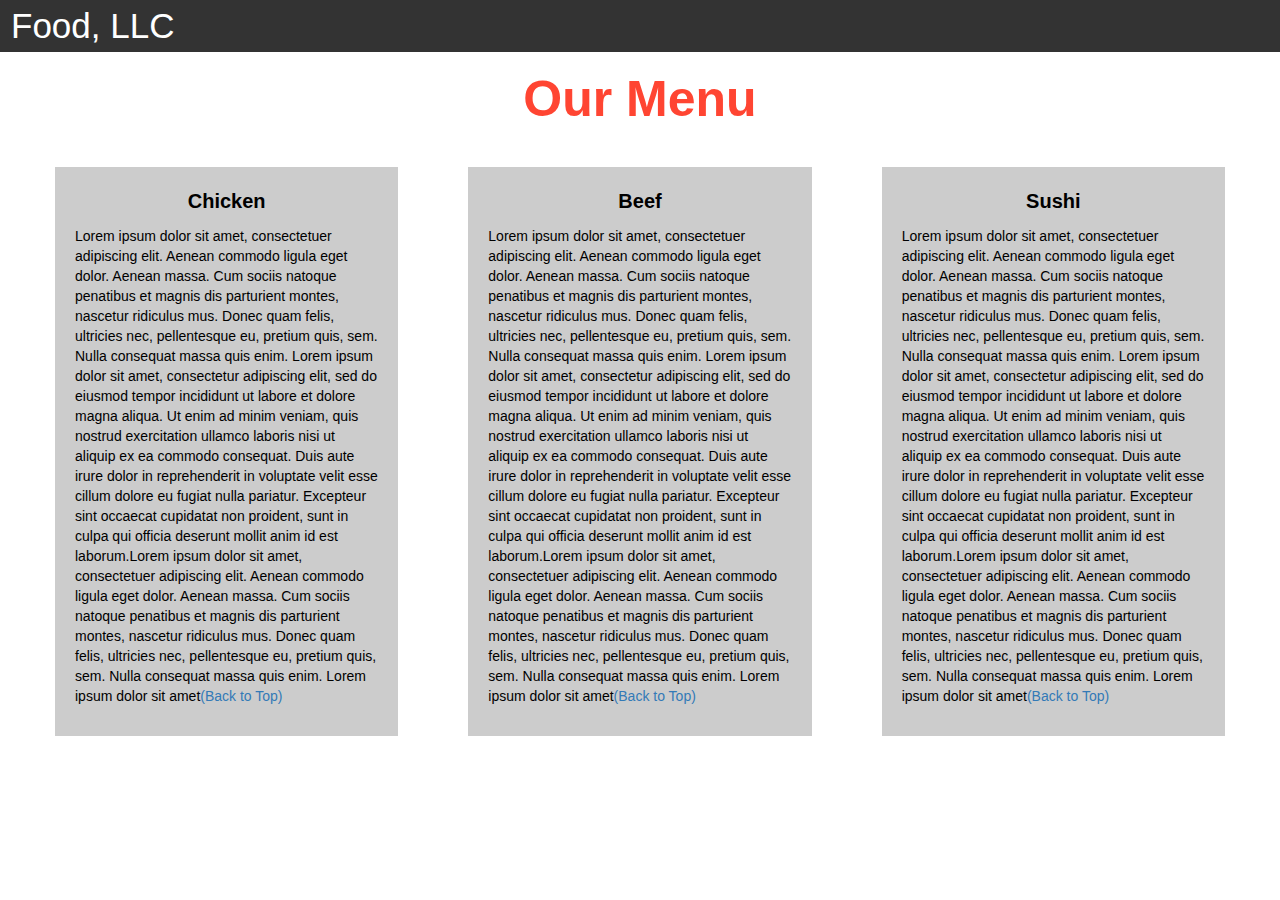
==== commit 025b301e: "Update index.html" ====
--- a/index.html
+++ b/index.html
@@ -33,9 +33,9 @@
 
     <div class="collapse" id="myNavbar">
       <ul class="nav navbar-nav visible-xs">
-        <li><a class="menu-item" href="#">Chicken</a></li>
-        <li><a class="menu-item" href="#">Beef</a></li> 
-        <li><a class="menu-item" href="#">Sushi</a></li> 
+        <li><a class="menu-item" href="#Chicken">Chicken</a></li>
+        <li><a class="menu-item" href="#Beef">Beef</a></li> 
+        <li><a class="menu-item" href="#Sushi">Sushi</a></li> 
       </ul>
     </div>
 
@@ -50,23 +50,23 @@
 
   <div class="col-lg-4 col-md-6 col-sm-12">
     <div class="content-box">
-      <p class="item-name">Chicken</p>
-      <p>Lorem ipsum dolor sit amet, consectetuer adipiscing elit. Aenean commodo ligula eget dolor. Aenean massa. Cum sociis natoque penatibus et magnis dis parturient montes, nascetur ridiculus mus. Donec quam felis, ultricies nec, pellentesque eu, pretium quis, sem. Nulla consequat massa quis enim. Lorem ipsum dolor sit amet, consectetur adipiscing elit, sed do eiusmod tempor incididunt ut labore et dolore magna aliqua. Ut enim ad minim veniam, quis nostrud exercitation ullamco laboris nisi ut aliquip ex ea commodo consequat. Duis aute irure dolor in reprehenderit in voluptate velit esse cillum dolore eu fugiat nulla pariatur. Excepteur sint occaecat cupidatat non proident, sunt in culpa qui officia deserunt mollit anim id est laborum.<a href="#top">(Back to Top)</a></p>
+      <p class="item-name" id="Chicken">Chicken</p>
+      <p>Lorem ipsum dolor sit amet, consectetuer adipiscing elit. Aenean commodo ligula eget dolor. Aenean massa. Cum sociis natoque penatibus et magnis dis parturient montes, nascetur ridiculus mus. Donec quam felis, ultricies nec, pellentesque eu, pretium quis, sem. Nulla consequat massa quis enim. Lorem ipsum dolor sit amet, consectetur adipiscing elit, sed do eiusmod tempor incididunt ut labore et dolore magna aliqua. Ut enim ad minim veniam, quis nostrud exercitation ullamco laboris nisi ut aliquip ex ea commodo consequat. Duis aute irure dolor in reprehenderit in voluptate velit esse cillum dolore eu fugiat nulla pariatur. Excepteur sint occaecat cupidatat non proident, sunt in culpa qui officia deserunt mollit anim id est laborum.Lorem ipsum dolor sit amet, consectetuer adipiscing elit. Aenean commodo ligula eget dolor. Aenean massa. Cum sociis natoque penatibus et magnis dis parturient montes, nascetur ridiculus mus. Donec quam felis, ultricies nec, pellentesque eu, pretium quis, sem. Nulla consequat massa quis enim. Lorem ipsum dolor sit amet<a href="#top">(Back to Top)</a></p>
     </div>
   </div>
 
   <div class="col-lg-4 col-md-6 col-sm-12">
     <div class="content-box">
-      <p class="item-name">Beef</p>
-      <p>Lorem ipsum dolor sit amet, consectetuer adipiscing elit. Aenean commodo ligula eget dolor. Aenean massa. Cum sociis natoque penatibus et magnis dis parturient montes, nascetur ridiculus mus. Donec quam felis, ultricies nec, pellentesque eu, pretium quis, sem. Nulla consequat massa quis enim. Lorem ipsum dolor sit amet, consectetur adipiscing elit, sed do eiusmod tempor incididunt ut labore et dolore magna aliqua. Ut enim ad minim veniam, quis nostrud exercitation ullamco laboris nisi ut aliquip ex ea commodo consequat. Duis aute irure dolor in reprehenderit in voluptate velit esse cillum dolore eu fugiat nulla pariatur. Excepteur sint occaecat cupidatat non proident, sunt in culpa qui officia deserunt mollit anim id est laborum.<a href="#top">(Back to Top)</a></p>
+      <p class="item-name" id="Beef">Beef</p>
+      <p>Lorem ipsum dolor sit amet, consectetuer adipiscing elit. Aenean commodo ligula eget dolor. Aenean massa. Cum sociis natoque penatibus et magnis dis parturient montes, nascetur ridiculus mus. Donec quam felis, ultricies nec, pellentesque eu, pretium quis, sem. Nulla consequat massa quis enim. Lorem ipsum dolor sit amet, consectetur adipiscing elit, sed do eiusmod tempor incididunt ut labore et dolore magna aliqua. Ut enim ad minim veniam, quis nostrud exercitation ullamco laboris nisi ut aliquip ex ea commodo consequat. Duis aute irure dolor in reprehenderit in voluptate velit esse cillum dolore eu fugiat nulla pariatur. Excepteur sint occaecat cupidatat non proident, sunt in culpa qui officia deserunt mollit anim id est laborum.Lorem ipsum dolor sit amet, consectetuer adipiscing elit. Aenean commodo ligula eget dolor. Aenean massa. Cum sociis natoque penatibus et magnis dis parturient montes, nascetur ridiculus mus. Donec quam felis, ultricies nec, pellentesque eu, pretium quis, sem. Nulla consequat massa quis enim. Lorem ipsum dolor sit amet<a href="#top">(Back to Top)</a></p>
     </div>
   </div>
 
 
   <div class="col-lg-4 col-md-12 col-sm-12">
     <div class="content-box">
-      <p class="item-name">Sushi</p>
-      <p>Lorem ipsum dolor sit amet, consectetuer adipiscing elit. Aenean commodo ligula eget dolor. Aenean massa. Cum sociis natoque penatibus et magnis dis parturient montes, nascetur ridiculus mus. Donec quam felis, ultricies nec, pellentesque eu, pretium quis, sem. Nulla consequat massa quis enim. Lorem ipsum dolor sit amet, consectetur adipiscing elit, sed do eiusmod tempor incididunt ut labore et dolore magna aliqua. Ut enim ad minim veniam, quis nostrud exercitation ullamco laboris nisi ut aliquip ex ea commodo consequat. Duis aute irure dolor in reprehenderit in voluptate velit esse cillum dolore eu fugiat nulla pariatur. Excepteur sint occaecat cupidatat non proident, sunt in culpa qui officia deserunt mollit anim id est laborum.<a href="#top">(Back to Top)</a></p>
+      <p class="item-name" id="Sushi">Sushi</p>
+      <p>Lorem ipsum dolor sit amet, consectetuer adipiscing elit. Aenean commodo ligula eget dolor. Aenean massa. Cum sociis natoque penatibus et magnis dis parturient montes, nascetur ridiculus mus. Donec quam felis, ultricies nec, pellentesque eu, pretium quis, sem. Nulla consequat massa quis enim. Lorem ipsum dolor sit amet, consectetur adipiscing elit, sed do eiusmod tempor incididunt ut labore et dolore magna aliqua. Ut enim ad minim veniam, quis nostrud exercitation ullamco laboris nisi ut aliquip ex ea commodo consequat. Duis aute irure dolor in reprehenderit in voluptate velit esse cillum dolore eu fugiat nulla pariatur. Excepteur sint occaecat cupidatat non proident, sunt in culpa qui officia deserunt mollit anim id est laborum.Lorem ipsum dolor sit amet, consectetuer adipiscing elit. Aenean commodo ligula eget dolor. Aenean massa. Cum sociis natoque penatibus et magnis dis parturient montes, nascetur ridiculus mus. Donec quam felis, ultricies nec, pellentesque eu, pretium quis, sem. Nulla consequat massa quis enim. Lorem ipsum dolor sit amet<a href="#top">(Back to Top)</a></p>
     </div>
   </div>
 
